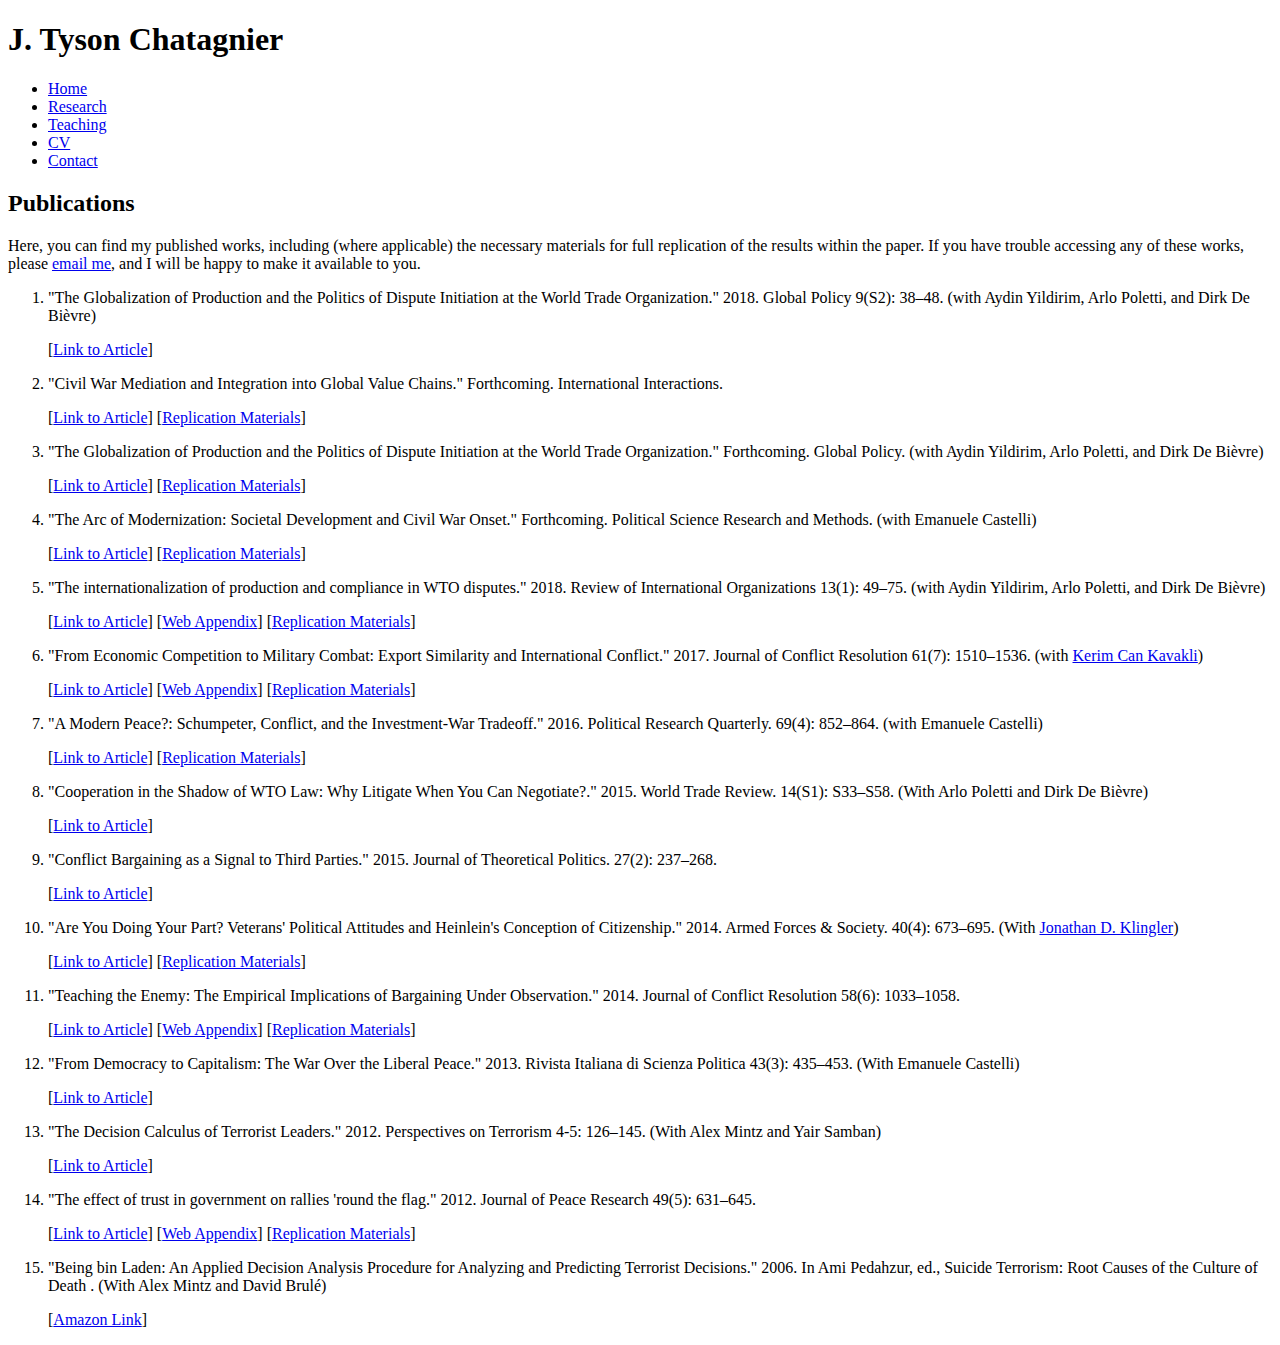
==== publications.html @ 2578c3a7 "Initial commit" ====
<!DOCTYPE HTML PUBLIC "-//W3C//DTD XHTML 1.0 Strict//EN" "http://www.w3.org/TR/xhtml1/DTD/xhtml1-strict.dtd">
<!--Page created December 2012 by Tyson Chatagnier-->

<html>

	<head>
		<title> Publications - J. Tyson Chatagnier </title>
		<link rel="stylesheet" type="text/css" href="tabs.css" />
		<link rel="shortcut icon" href="favicon.ico" />
		<meta http-equiv="Content-Type" content="text/html; charset=UTF-8" />
		<meta name="description" content="Redesigned webpage."/>
		<!-- Comment -->
	</head>

	<body>

		<div id="header">

			<h1> J. Tyson Chatagnier </h1>
			<ul>
				<li><a href="index.html"><span> Home </span></a></li>
				<li id="selected"><a href="research.html"><span> Research </span></a></li>
				<li><a href="teaching.html"><span> Teaching </span></a></li>
				<li><a href="cv.html"><span> CV </span></a></li>
				<li><a href="contact.html"><span> Contact </span></a></li>
			</ul>

		</div>

		<div id="content">
			
			<h2> Publications </h2>
			
			<div class="hR"> </div>

			<div id="main">
			
				<p class="entry">  Here, you can find my published works, including (where applicable) the necessary materials for full replication of the results within the paper. If you have trouble accessing any of these works, please <a href="mailto:jtchatagnier@uh.edu">email me</a>, and I will be happy to make it available to you. </p>
				
				<ol>
       	<li> <p class="multent"> "The Globalization of Production and the Politics of Dispute Initiation at the World Trade Organization." 2018. <emph>Global Policy</emph> 9(S2): 38&ndash;48. (with Aydin Yildirim, Arlo Poletti, and Dirk De Bi&egrave;vre)</p>
  				<p> [<a href="https://doi.org/10.1111/1758-5899.12615">Link to Article</a>] </p> </li>

       	<li> <p class="multent"> "Civil War Mediation and Integration into Global Value Chains." Forthcoming. <emph>International Interactions</emph>.</p>
  				<p> [<a href="https://doi.org/10.1080/03050629.2019.1538047">Link to Article</a>] [<a href="Uploads/gvc_mediation_replication_materials.zip">Replication Materials</a>] </p> </li>

       	<li> <p class="multent"> "The Globalization of Production and the Politics of Dispute Initiation at the World Trade Organization." Forthcoming. <emph>Global Policy</emph>. (with Aydin Yildirim, Arlo Poletti, and Dirk De Bi&egrave;vre)</p>
  				<p> [<a href="http://dx.doi.org/10.1017/psrm.2016.24">Link to Article</a>] [<a href="Uploads/gp_replication_materials.zip">Replication Materials</a>] </p> </li>

       	<li> <p class="multent"> "The Arc of Modernization: Societal Development and Civil War Onset." Forthcoming. <emph>Political Science Research and Methods</emph>. (with Emanuele Castelli)</p>
  				<p> [<a href="http://dx.doi.org/10.1017/psrm.2016.24">Link to Article</a>] [<a href="Uploads/aom_replication_materials.zip">Replication Materials</a>] </p> </li>

       	<li> <p class="multent"> "The internationalization of production and compliance in WTO disputes." 2018. <emph>Review of International Organizations</emph> 13(1): 49&ndash;75. (with Aydin Yildirim, Arlo Poletti, and Dirk De Bi&egrave;vre)</p>
					<p> [<a href="http://dx.doi.org/10.1007/s11558-017-9278-z">Link to Article</a>] [<a href="Uploads/ipc_online_appendix.pdf">Web Appendix</a>] [<a href="Uploads/ipc_replication_files.zip">Replication Materials</a>] </p> </li>

				<li> <p class="multent"> "From Economic Competition to Military Combat: Export Similarity and International Conflict." 2017. <emph>Journal of Conflict Resolution</emph> 61(7): 1510&ndash;1536. (with <a href="http://kerimcan81.wordpress.com/"> Kerim Can Kavakli</a>)</p>
					<p> [<a href="http://dx.doi.org/10.1177/0022002715613565">Link to Article</a>] [<a href="Uploads/similarity_web_appendix.pdf">Web Appendix</a>] [<a href="http://dx.doi.org/10.7910/DVN/CGH7BR">Replication Materials</a>] </p> </li>

       	<li> <p class="multent"> "A Modern Peace?: Schumpeter, Conflict, and the Investment-War Tradeoff." 2016. <emph>Political Research Quarterly</emph>. 69(4): 852&ndash;864. (with Emanuele Castelli)</p>
	  			<p> [<a href="http://dx.doi.org/10.1177/1065912916670270">Link to Article</a>] [<a href="Uploads/modern_peace_replication_materials.zipx">Replication Materials</a>] </p> </li>

				<li> <p class="multent"> "Cooperation in the Shadow of WTO Law: Why Litigate When You Can Negotiate?." 2015. <emph>World Trade Review</emph>. 14(S1): S33&ndash;S58. (With Arlo Poletti and Dirk De Bi&egrave;vre)</p>
					<p> [<a href="http://dx.doi.org/10.1017/S1474745615000166">Link to Article</a>] </p> </li>
	
				<li> <p class="multent"> "Conflict Bargaining as a Signal to Third Parties." 2015. <emph>Journal of Theoretical Politics</emph>. 27(2): 237&ndash;268.</p>
					<p> [<a href="http://dx.doi.org/10.1177/0951629813518829">Link to Article</a>] </p> </li>

				<li> <p class="multent"> "Are You Doing Your Part? Veterans' Political Attitudes and Heinlein's Conception of Citizenship." 2014. <emph>Armed Forces &amp; Society</emph>. 40(4): 673&ndash;695. (With <a href="http://jonathandklingler.com/">Jonathan D. Klingler</a>) </p>
					<p> [<a href="http://dx.doi.org/10.1177/0095327X12471932">Link to Article</a>] [<a href="Uploads/Are_You_Doing_Your_Part_Replication_Files.zip">Replication Materials</a>] </p> </li>
					
				<li> <p class="multent"> "Teaching the Enemy: The Empirical Implications of Bargaining Under Observation." 2014. <emph>Journal of Conflict Resolution</emph> 58(6): 1033&ndash;1058.</p>
					<p> [<a href="http://dx.doi.org/10.1177/0022002713487320">Link to Article</a>] [<a href="Uploads/tte_web_appendix.pdf">Web Appendix</a>] [<a href="Uploads/tte_replication_materials.zip">Replication Materials</a>] </p> </li>

				<li> <p class="multent"> "From Democracy to Capitalism: The War Over the Liberal Peace." 2013. <emph>Rivista Italiana di Scienza Politica</emph> 43(3): 435&ndash;453. (With Emanuele Castelli)</p>
					<p> [<a href="https://www.rivisteweb.it/doi/10.1426/75247">Link to Article</a>] </p> </li>
						  
				<li> <p class="multent"> "The Decision Calculus of Terrorist Leaders." 2012. <emph> Perspectives on Terrorism </emph> 4-5: 126&ndash;145. (With Alex Mintz and Yair Samban) </p>
					<p> [<a href="http://terrorismanalysts.com/pt/index.php/pot/article/view/220">Link to Article</a>] </p> </li>
					
				<li> <p class="multent"> "The effect of trust in government on rallies 'round the flag." 2012. <emph> Journal of Peace Research </emph> 49(5): 631&ndash;645. </p>
					<p> [<a href="http://dx.doi.org/10.1177/0022343312440808">Link to Article</a>] [<a href="Uploads/trust_and_rallies_web_appendix.pdf">Web Appendix</a>] [<a
						  href="Uploads/Trust_and_Rallies_Replication_Files.zip">Replication Materials</a>] </p> </li>
						  
				<li> <p class="multent"> "Being bin Laden: An Applied Decision Analysis
						Procedure for Analyzing and Predicting Terrorist Decisions." 2006. In Ami Pedahzur, ed., <emph> Suicide Terrorism: Root Causes of the Culture of Death </emph>. (With Alex Mintz and David Brul&eacute;) </p>
					<p> [<a href="http://www.amazon.com/dp/0415770300/">Amazon Link</a>] </p> </li>
				</ol>

			</div>
			
		</div>

		<div id="spacer">

		</div>

		<script type="text/javascript">

			var _gaq = _gaq || [];
			_gaq.push(['_setAccount', 'UA-36434991-1']);
			_gaq.push(['_trackPageview']);

			(function() {
				var ga = document.createElement('script'); ga.type = 'text/javascript'; ga.async = true;
				ga.src = ('https:' == document.location.protocol ? 'https://ssl' : 'http://www') + '.google-analytics.com/ga.js';
				var s = document.getElementsByTagName('script')[0]; s.parentNode.insertBefore(ga, s);
			})();

		</script>

	</body>

</html>
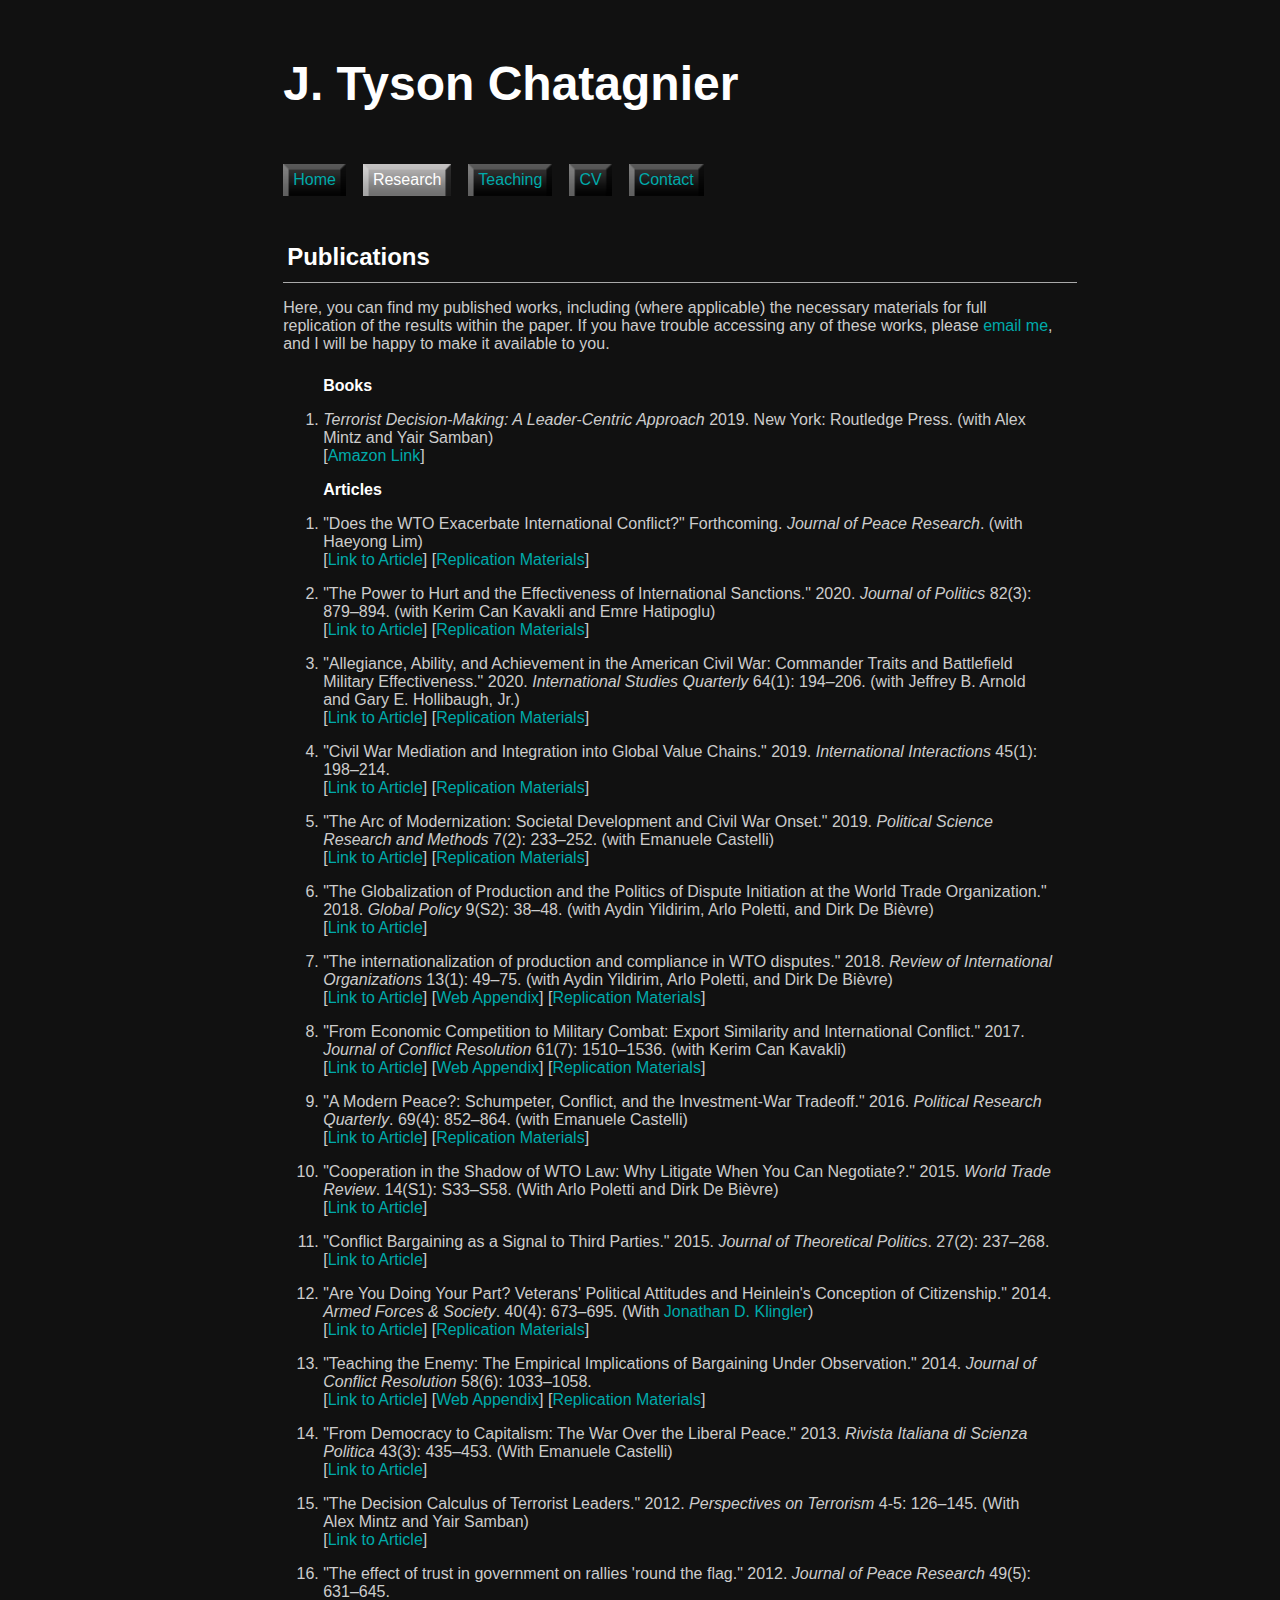
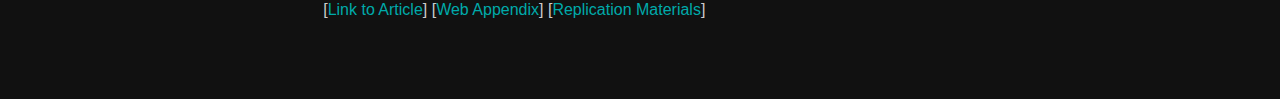
==== commit d3e54a50: "Changes_Sept_18_2021" ====
--- a/publications.html
+++ b/publications.html
@@ -37,23 +37,37 @@
 			
 				<p class="entry">  Here, you can find my published works, including (where applicable) the necessary materials for full replication of the results within the paper. If you have trouble accessing any of these works, please <a href="mailto:jtchatagnier@uh.edu">email me</a>, and I will be happy to make it available to you. </p>
 				
-				<ol>
-       	<li> <p class="multent"> "The Globalization of Production and the Politics of Dispute Initiation at the World Trade Organization." 2018. <emph>Global Policy</emph> 9(S2): 38&ndash;48. (with Aydin Yildirim, Arlo Poletti, and Dirk De Bi&egrave;vre)</p>
-  				<p> [<a href="https://doi.org/10.1111/1758-5899.12615">Link to Article</a>] </p> </li>
 
-       	<li> <p class="multent"> "Civil War Mediation and Integration into Global Value Chains." Forthcoming. <emph>International Interactions</emph>.</p>
+				<ol> <b>Books</b><br>
+					
+       	<li> <p class="multent"> <emph>Terrorist Decision-Making: A Leader-Centric Approach</emph> 2019. New York: Routledge Press. (with Alex Mintz and Yair Samban)</p>
+  				<p> [<a href="https://www.amazon.com/dp/036719628X/">Amazon Link</a>]</p> </li>
+        </ol>
+
+				<ol> <b>Articles</b><br>
+
+       	<li> <p class="multent"> "Does the WTO Exacerbate International Conflict?" Forthcoming. <emph>Journal of Peace Research</emph>. (with Haeyong Lim)</p>
+  				<p> [<a href="https://doi.org/10.1177%2F0022343320960203">Link to Article</a>] [<a href="Uploads/wto_conflict_replication_materials.zip">Replication Materials</a>]</p> </li>
+
+       	<li> <p class="multent"> "The Power to Hurt and the Effectiveness of International Sanctions." 2020. <emph>Journal of Politics</emph>  82(3): 879&ndash;894. (with Kerim Can Kavakli and Emre Hatipoglu)</p>
+  				<p> [<a href="https://doi.org/10.1086/707398">Link to Article</a>] [<a href="Uploads/power2hurt_replication_files.zip">Replication Materials</a>]</p> </li>
+
+       	<li> <p class="multent"> "Allegiance, Ability, and Achievement in the American Civil War: Commander Traits and Battlefield Military Effectiveness." 2020. <emph>International Studies Quarterly</emph> 64(1): 194&ndash;206. (with Jeffrey B. Arnold and Gary E. Hollibaugh, Jr.)</p>
+  				<p> [<a href="https://doi.org/10.1093/isq/sqz087">Link to Article</a>] [<a href="Uploads/ach_isq_replication.zip">Replication Materials</a>]</p> </li>
+
+       	<li> <p class="multent"> "Civil War Mediation and Integration into Global Value Chains." 2019. <emph>International Interactions</emph> 45(1): 198&ndash;214.</p>
   				<p> [<a href="https://doi.org/10.1080/03050629.2019.1538047">Link to Article</a>] [<a href="Uploads/gvc_mediation_replication_materials.zip">Replication Materials</a>] </p> </li>
 
-       	<li> <p class="multent"> "The Globalization of Production and the Politics of Dispute Initiation at the World Trade Organization." Forthcoming. <emph>Global Policy</emph>. (with Aydin Yildirim, Arlo Poletti, and Dirk De Bi&egrave;vre)</p>
-  				<p> [<a href="http://dx.doi.org/10.1017/psrm.2016.24">Link to Article</a>] [<a href="Uploads/gp_replication_materials.zip">Replication Materials</a>] </p> </li>
+       	<li> <p class="multent"> "The Arc of Modernization: Societal Development and Civil War Onset." 2019. <emph>Political Science Research and Methods</emph> 7(2): 233&ndash;252. (with Emanuele Castelli)</p>
+  				<p> [<a href="http://dx.doi.org/10.1017/psrm.2016.24">Link to Article</a>] [<a href="Uploads/aom_replication_materials.zip">Replication Materials</a>] </p> </li>
 
-       	<li> <p class="multent"> "The Arc of Modernization: Societal Development and Civil War Onset." Forthcoming. <emph>Political Science Research and Methods</emph>. (with Emanuele Castelli)</p>
-  				<p> [<a href="http://dx.doi.org/10.1017/psrm.2016.24">Link to Article</a>] [<a href="Uploads/aom_replication_materials.zip">Replication Materials</a>] </p> </li>
+       	<li> <p class="multent"> "The Globalization of Production and the Politics of Dispute Initiation at the World Trade Organization." 2018. <emph>Global Policy</emph> 9(S2): 38&ndash;48. (with Aydin Yildirim, Arlo Poletti, and Dirk De Bi&egrave;vre)</p>
+  				<p> [<a href="http://dx.doi.org/10.1017/psrm.2016.24">Link to Article</a>] </p> </li>
 
        	<li> <p class="multent"> "The internationalization of production and compliance in WTO disputes." 2018. <emph>Review of International Organizations</emph> 13(1): 49&ndash;75. (with Aydin Yildirim, Arlo Poletti, and Dirk De Bi&egrave;vre)</p>
 					<p> [<a href="http://dx.doi.org/10.1007/s11558-017-9278-z">Link to Article</a>] [<a href="Uploads/ipc_online_appendix.pdf">Web Appendix</a>] [<a href="Uploads/ipc_replication_files.zip">Replication Materials</a>] </p> </li>
 
-				<li> <p class="multent"> "From Economic Competition to Military Combat: Export Similarity and International Conflict." 2017. <emph>Journal of Conflict Resolution</emph> 61(7): 1510&ndash;1536. (with <a href="http://kerimcan81.wordpress.com/"> Kerim Can Kavakli</a>)</p>
+				<li> <p class="multent"> "From Economic Competition to Military Combat: Export Similarity and International Conflict." 2017. <emph>Journal of Conflict Resolution</emph> 61(7): 1510&ndash;1536. (with Kerim Can Kavakli)</p>
 					<p> [<a href="http://dx.doi.org/10.1177/0022002715613565">Link to Article</a>] [<a href="Uploads/similarity_web_appendix.pdf">Web Appendix</a>] [<a href="http://dx.doi.org/10.7910/DVN/CGH7BR">Replication Materials</a>] </p> </li>
 
        	<li> <p class="multent"> "A Modern Peace?: Schumpeter, Conflict, and the Investment-War Tradeoff." 2016. <emph>Political Research Quarterly</emph>. 69(4): 852&ndash;864. (with Emanuele Castelli)</p>
@@ -81,9 +95,9 @@
 					<p> [<a href="http://dx.doi.org/10.1177/0022343312440808">Link to Article</a>] [<a href="Uploads/trust_and_rallies_web_appendix.pdf">Web Appendix</a>] [<a
 						  href="Uploads/Trust_and_Rallies_Replication_Files.zip">Replication Materials</a>] </p> </li>
 						  
-				<li> <p class="multent"> "Being bin Laden: An Applied Decision Analysis
+<!-- 				<li> <p class="multent"> "Being bin Laden: An Applied Decision Analysis
 						Procedure for Analyzing and Predicting Terrorist Decisions." 2006. In Ami Pedahzur, ed., <emph> Suicide Terrorism: Root Causes of the Culture of Death </emph>. (With Alex Mintz and David Brul&eacute;) </p>
-					<p> [<a href="http://www.amazon.com/dp/0415770300/">Amazon Link</a>] </p> </li>
+					<p> [<a href="http://www.amazon.com/dp/0415770300/">Amazon Link</a>] </p> </li>  -->				
 				</ol>
 
 			</div>
--- a/tabs.css
+++ b/tabs.css
@@ -0,0 +1,229 @@
+p {
+	font: 1em "Trebuchet MS", Tahoma, "Helvetica", "Times New Roman", times, serif;
+	color: #CCC;
+}
+
+a:link {
+	color: #0AA;
+	text-decoration: none;
+}
+
+a:visited {
+	color: #808;
+	text-decoration: none;
+}
+
+a:hover {
+	color: red;
+	text-decoration: underline;
+}
+
+a:active {
+	color: purple;
+	text-decoration: underline;
+}
+
+body {
+	font-family: arial, helvetica;
+	font-size: 100%;
+	color: white;
+	height: 100%;
+	background-color: #111;
+	width: 72%;
+	padding-left: 14%;
+}
+
+h1 {
+	margin: 0;
+	padding: 1em 1em 1em 2em;
+	font-size: 3em;
+}
+
+h2 {
+	margin: 1.5em 0 0 2.5em;
+	padding: 2em 0 0 0;	
+	color: white;
+	font-size: 1.5em;
+}
+
+h3 {
+	margin: 0 0 0 2em;
+	padding: 2em 0 0 0;	
+	color: white;
+	font-size: 1.25em;
+}
+
+h4 {
+	margin: 0;
+	padding-top: 1.5em;
+	color: white;
+	font-size: 1.2em;
+}
+
+strong {
+	font-style: bold;
+}
+
+emph {
+	font-style: italic;
+}
+
+normal {
+	font-weight: normal;
+}
+
+li {
+	color: #CCC;
+}
+
+#header {
+    margin: 0;
+    padding: 0;
+	width: 100%;
+}
+
+#header ul {
+	list-style: none;
+	padding: 0;
+	margin: 5px 0 0 5em;
+}
+
+#header li {
+    float: left;
+    margin: 0 1px 0 0;
+	padding-left: 1em;
+}
+
+#header a {
+	background: #000 url(Uploads/tabs3.gif);
+	color: #0AA;
+    display: block;
+    float: left;
+    height: 2em;
+    padding-left: 10px;
+    text-decoration: none;
+}
+
+#header a:hover {
+	color: white;
+	text-decoration: none;
+	font-weight: normal;
+	background-position: 0 -120px;
+}
+
+#header a:hover span {
+    background-position: 100% -120px;
+}
+
+#header ul li a:active {
+	color: white;
+	text-decoration: none;
+	background-color: #000;
+	background-position: 0 -60px;
+}
+
+#header ul li a:active span {
+	background-position: 100% -60px;
+}
+
+#header #selected a {
+    background-color: #000;
+    background-position: 0 -60px;
+    color: white;
+}
+
+#header #selected span {
+    background-position: 100% -60px;
+}
+
+#header span {
+    background: url(Uploads/tabs3.gif) 100% 0;
+    display: block;
+    line-height: 2em;
+    padding-right: 10px;
+}
+
+#content {
+	margin-left: 2.5em;
+	width: 100%
+	clear: both;
+}
+
+#bordered{ 
+	border: #FFF solid 1px; 
+	padding: 3px;
+}
+
+.hR {
+	min-height: 1px;
+	clear: both;
+	width: 90%;
+	border-bottom: 1.75px solid #AAA;
+	height: 1px;
+	padding-top: 5px;
+	margin-top: 5px;
+	margin-bottom: 5px;
+	margin-left: 3.5em;
+}
+
+#main {
+	margin-left: 3.5em;
+	margin-right: 3.5em;
+	padding-bottom: 3.5em;
+}
+
+.imageleft {
+	padding-right:5em;
+	float:left;
+} 
+
+.imageright {
+	padding-left:5em;
+	float:right;
+} 
+
+
+.section{
+	font-size: 110%;
+	font-weight: bold;
+	margin-top: 2em;
+}
+
+.entry {
+	margin-bottom: 1.5em;
+}
+
+.newent {
+	margin-top: 2em;
+	margin-bottom: -1em;
+	font-weight: bold;
+}
+
+.topent {
+	margin-top: 2em;
+	margin-bottom: -1em;
+}
+
+.multent {
+	margin-bottom: -1em;
+}
+
+.largecent {
+	text-align: center;
+	color: white;
+	font-size: 1.75em;
+	padding-top: 1.25em;
+	padding-bottom: 1.25em;
+}
+
+#spacer {
+	height: 30%;
+}
+
+::selection {
+	background: #36F
+}
+
+::-moz-selection {
+	background: #36F
+}
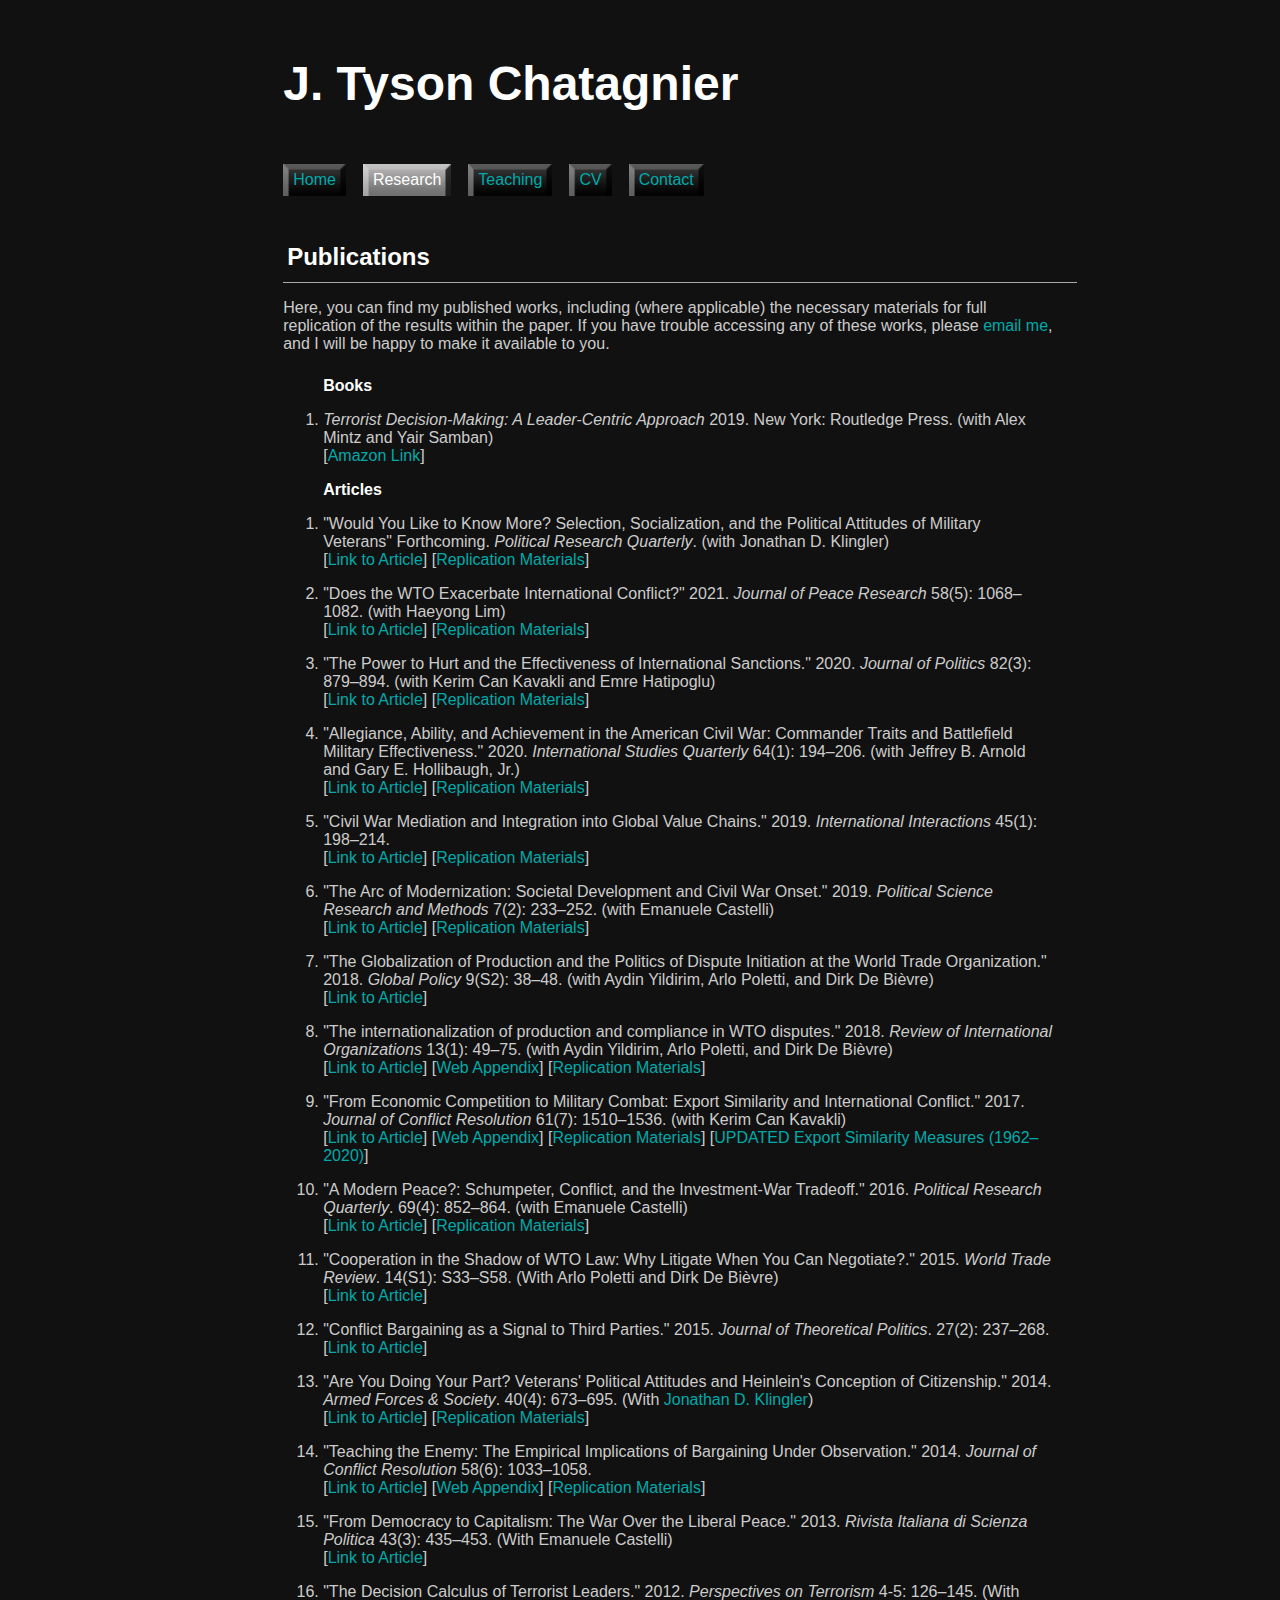
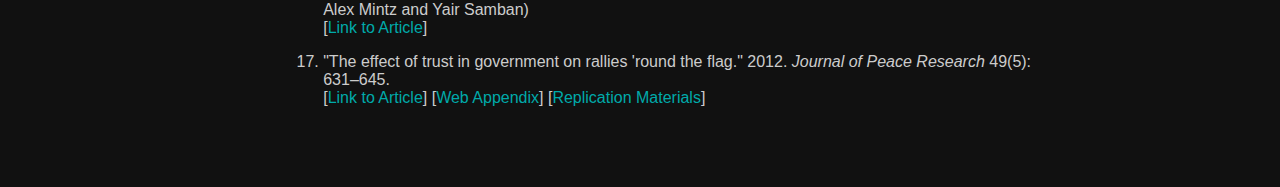
==== commit 1eb084a6: "New data" ====
--- a/publications.html
+++ b/publications.html
@@ -46,7 +46,10 @@
 
 				<ol> <b>Articles</b><br>
 
-       	<li> <p class="multent"> "Does the WTO Exacerbate International Conflict?" Forthcoming. <emph>Journal of Peace Research</emph>. (with Haeyong Lim)</p>
+       	<li> <p class="multent"> "Would You Like to Know More? Selection, Socialization, and the Political Attitudes of Military Veterans" Forthcoming. <emph>Political Research Quarterly</emph>. (with Jonathan D. Klingler)</p>
+  				<p> [<a href="https://doi.org/10.1177/10659129221119733">Link to Article</a>] [<a href="Uploads/wyltkm_replication_files.zip">Replication Materials</a>]</p> </li>
+
+       	<li> <p class="multent"> "Does the WTO Exacerbate International Conflict?" 2021. <emph>Journal of Peace Research</emph> 58(5): 1068&ndash;1082. (with Haeyong Lim)</p>
   				<p> [<a href="https://doi.org/10.1177%2F0022343320960203">Link to Article</a>] [<a href="Uploads/wto_conflict_replication_materials.zip">Replication Materials</a>]</p> </li>
 
        	<li> <p class="multent"> "The Power to Hurt and the Effectiveness of International Sanctions." 2020. <emph>Journal of Politics</emph>  82(3): 879&ndash;894. (with Kerim Can Kavakli and Emre Hatipoglu)</p>
@@ -68,7 +71,9 @@
 					<p> [<a href="http://dx.doi.org/10.1007/s11558-017-9278-z">Link to Article</a>] [<a href="Uploads/ipc_online_appendix.pdf">Web Appendix</a>] [<a href="Uploads/ipc_replication_files.zip">Replication Materials</a>] </p> </li>
 
 				<li> <p class="multent"> "From Economic Competition to Military Combat: Export Similarity and International Conflict." 2017. <emph>Journal of Conflict Resolution</emph> 61(7): 1510&ndash;1536. (with Kerim Can Kavakli)</p>
-					<p> [<a href="http://dx.doi.org/10.1177/0022002715613565">Link to Article</a>] [<a href="Uploads/similarity_web_appendix.pdf">Web Appendix</a>] [<a href="http://dx.doi.org/10.7910/DVN/CGH7BR">Replication Materials</a>] </p> </li>
+					<p> [<a href="http://dx.doi.org/10.1177/0022002715613565">Link to Article</a>] [<a href="Uploads/similarity_web_appendix.pdf">Web Appendix</a>] [<a href="http://dx.doi.org/10.7910/DVN/CGH7BR">Replication Materials</a>] 
+                    [<a href="https://dataverse.harvard.edu/api/access/datafile/6928069">UPDATED Export Similarity Measures (1962&ndash;2020)</a>]
+					</p> </li>
 
        	<li> <p class="multent"> "A Modern Peace?: Schumpeter, Conflict, and the Investment-War Tradeoff." 2016. <emph>Political Research Quarterly</emph>. 69(4): 852&ndash;864. (with Emanuele Castelli)</p>
 	  			<p> [<a href="http://dx.doi.org/10.1177/1065912916670270">Link to Article</a>] [<a href="Uploads/modern_peace_replication_materials.zipx">Replication Materials</a>] </p> </li>
